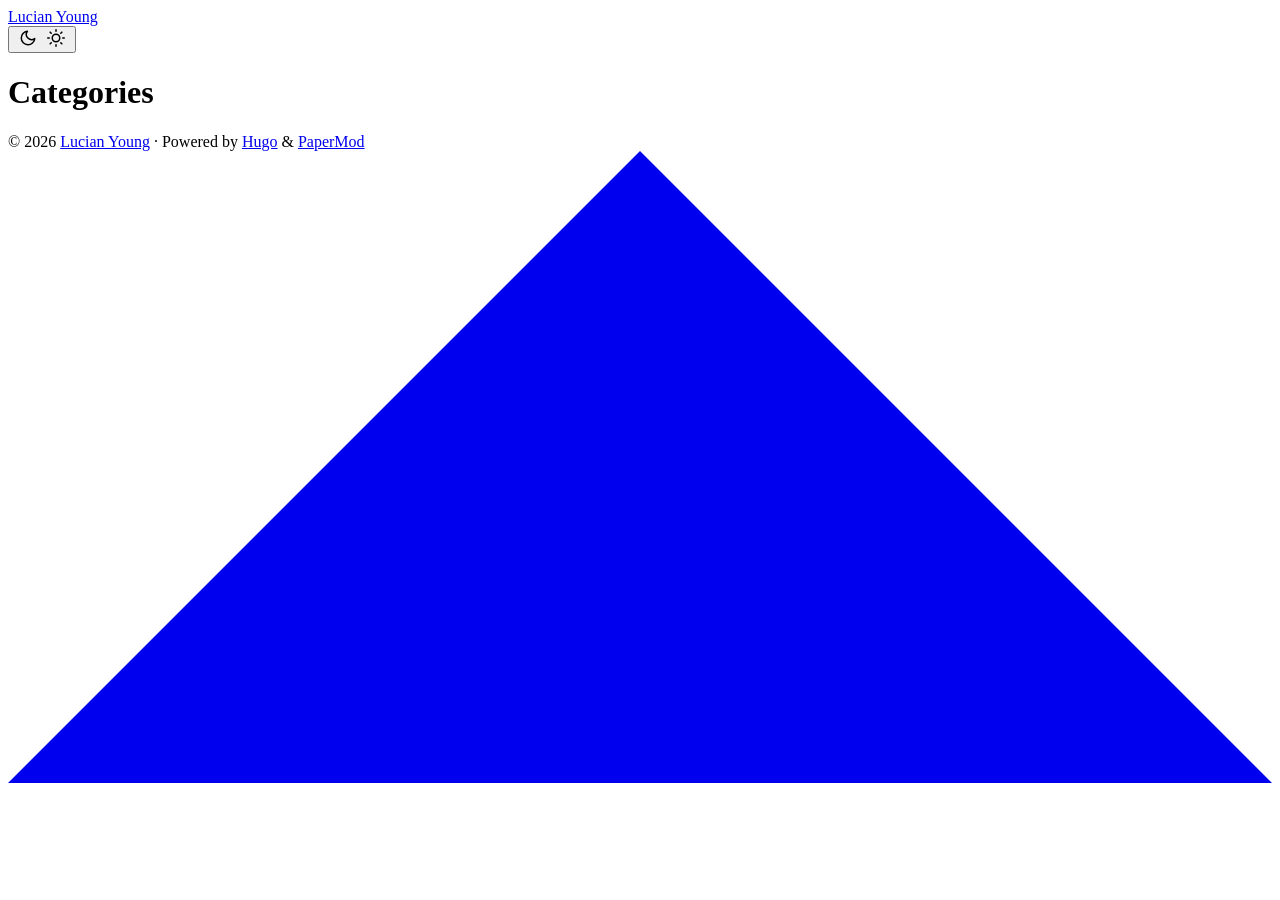
==== public/categories/index.html @ beb6a8c6 "first commit" ====
<!DOCTYPE html>
<html lang="en" dir="auto" data-theme="auto">

<head><script src="/livereload.js?mindelay=10&amp;v=2&amp;port=1313&amp;path=livereload" data-no-instant defer></script><meta charset="utf-8">
<meta http-equiv="X-UA-Compatible" content="IE=edge">
<meta name="viewport" content="width=device-width, initial-scale=1, shrink-to-fit=no">
<meta name="robots" content="noindex, nofollow">
<title>Categories | Lucian Young</title>
<meta name="keywords" content="">
<meta name="description" content="">
<meta name="author" content="">
<link rel="canonical" href="http://localhost:1313/categories/">
<link crossorigin="anonymous" href="/assets/css/stylesheet.a29c24210eb31d9ce56f669c66a35c9c51b17376b7764e336a49af7dec914cf0.css" integrity="sha256-opwkIQ6zHZzlb2acZqNcnFGxc3a3dk4zakmvfeyRTPA=" rel="preload stylesheet" as="style">
<link rel="icon" href="http://localhost:1313/favicon.ico">
<link rel="icon" type="image/png" sizes="16x16" href="http://localhost:1313/favicon-16x16.png">
<link rel="icon" type="image/png" sizes="32x32" href="http://localhost:1313/favicon-32x32.png">
<link rel="apple-touch-icon" href="http://localhost:1313/apple-touch-icon.png">
<link rel="mask-icon" href="http://localhost:1313/safari-pinned-tab.svg">
<meta name="theme-color" content="#2e2e33">
<meta name="msapplication-TileColor" content="#2e2e33">
<link rel="alternate" type="application/rss+xml" href="http://localhost:1313/categories/index.xml" title="rss">
<link rel="alternate" hreflang="en" href="http://localhost:1313/categories/">
<noscript>
    <style>
        #theme-toggle,
        .top-link {
            display: none;
        }

    </style>
    <style>
        @media (prefers-color-scheme: dark) {
            :root {
                --theme: rgb(29, 30, 32);
                --entry: rgb(46, 46, 51);
                --primary: rgb(218, 218, 219);
                --secondary: rgb(155, 156, 157);
                --tertiary: rgb(65, 66, 68);
                --content: rgb(196, 196, 197);
                --code-block-bg: rgb(46, 46, 51);
                --code-bg: rgb(55, 56, 62);
                --border: rgb(51, 51, 51);
                color-scheme: dark;
            }

            .list {
                background: var(--theme);
            }

            .toc {
                background: var(--entry);
            }
        }

        @media (prefers-color-scheme: light) {
            .list::-webkit-scrollbar-thumb {
                border-color: var(--code-bg);
            }
        }

    </style>
</noscript>
<script>
    if (localStorage.getItem("pref-theme") === "dark") {
        document.querySelector("html").dataset.theme = 'dark';
    } else if (localStorage.getItem("pref-theme") === "light") {
       document.querySelector("html").dataset.theme = 'light';
    } else if (window.matchMedia('(prefers-color-scheme: dark)').matches) {
        document.querySelector("html").dataset.theme = 'dark';
    } else {
        document.querySelector("html").dataset.theme = 'light';
    }

</script>
</head>
<body class="list" id="top">
    <header class="header">
    <nav class="nav">
        <div class="logo">
            <a href="http://localhost:1313/" accesskey="h" title="Lucian Young (Alt + H)">Lucian Young</a>
            <div class="logo-switches">
                <button id="theme-toggle" accesskey="t" title="(Alt + T)" aria-label="Toggle theme">
                    <svg id="moon" xmlns="http://www.w3.org/2000/svg" width="24" height="18" viewBox="0 0 24 24"
                        fill="none" stroke="currentColor" stroke-width="2" stroke-linecap="round"
                        stroke-linejoin="round">
                        <path d="M21 12.79A9 9 0 1 1 11.21 3 7 7 0 0 0 21 12.79z"></path>
                    </svg>
                    <svg id="sun" xmlns="http://www.w3.org/2000/svg" width="24" height="18" viewBox="0 0 24 24"
                        fill="none" stroke="currentColor" stroke-width="2" stroke-linecap="round"
                        stroke-linejoin="round">
                        <circle cx="12" cy="12" r="5"></circle>
                        <line x1="12" y1="1" x2="12" y2="3"></line>
                        <line x1="12" y1="21" x2="12" y2="23"></line>
                        <line x1="4.22" y1="4.22" x2="5.64" y2="5.64"></line>
                        <line x1="18.36" y1="18.36" x2="19.78" y2="19.78"></line>
                        <line x1="1" y1="12" x2="3" y2="12"></line>
                        <line x1="21" y1="12" x2="23" y2="12"></line>
                        <line x1="4.22" y1="19.78" x2="5.64" y2="18.36"></line>
                        <line x1="18.36" y1="5.64" x2="19.78" y2="4.22"></line>
                    </svg>
                </button>
            </div>
        </div>
        <ul id="menu">
        </ul>
    </nav>
</header>
<main class="main">
<header class="page-header">
    <h1>Categories</h1>
</header>

<ul class="terms-tags">
</ul>
    </main>
    
<footer class="footer">
        <span>&copy; 2026 <a href="http://localhost:1313/">Lucian Young</a></span> · 

    <span>
        Powered by
        <a href="https://gohugo.io/" rel="noopener noreferrer" target="_blank">Hugo</a> &
        <a href="https://github.com/adityatelange/hugo-PaperMod/" rel="noopener" target="_blank">PaperMod</a>
    </span>
</footer>
<a href="#top" aria-label="go to top" title="Go to Top (Alt + G)" class="top-link" id="top-link" accesskey="g">
    <svg xmlns="http://www.w3.org/2000/svg" viewBox="0 0 12 6" fill="currentColor">
        <path d="M12 6H0l6-6z" />
    </svg>
</a>

<script>
    let menu = document.getElementById('menu');
    if (menu) {
        
        const scrollPosition = localStorage.getItem("menu-scroll-position");
        if (scrollPosition) {
            menu.scrollLeft = parseInt(scrollPosition, 10);
        }
        
        menu.onscroll = function () {
            localStorage.setItem("menu-scroll-position", menu.scrollLeft);
        }
    }

    document.querySelectorAll('a[href^="#"]').forEach(anchor => {
        anchor.addEventListener("click", function (e) {
            e.preventDefault();
            var id = this.getAttribute("href").substr(1);
            if (!window.matchMedia('(prefers-reduced-motion: reduce)').matches) {
                document.querySelector(`[id='${decodeURIComponent(id)}']`).scrollIntoView({
                    behavior: "smooth"
                });
            } else {
                document.querySelector(`[id='${decodeURIComponent(id)}']`).scrollIntoView();
            }
            if (id === "top") {
                history.replaceState(null, null, " ");
            } else {
                history.pushState(null, null, `#${id}`);
            }
        });
    });

</script>
<script>
    var mybutton = document.getElementById("top-link");
    window.onscroll = function () {
        if (document.body.scrollTop > 800 || document.documentElement.scrollTop > 800) {
            mybutton.style.visibility = "visible";
            mybutton.style.opacity = "1";
        } else {
            mybutton.style.visibility = "hidden";
            mybutton.style.opacity = "0";
        }
    };

</script>
<script>
    document.getElementById("theme-toggle").addEventListener("click", () => {
        const html = document.querySelector("html");
        if (html.dataset.theme === "dark") {
            html.dataset.theme = 'light';
            localStorage.setItem("pref-theme", 'light');
        } else {
            html.dataset.theme = 'dark';
            localStorage.setItem("pref-theme", 'dark');
        }
    })

</script>
</body>

</html>
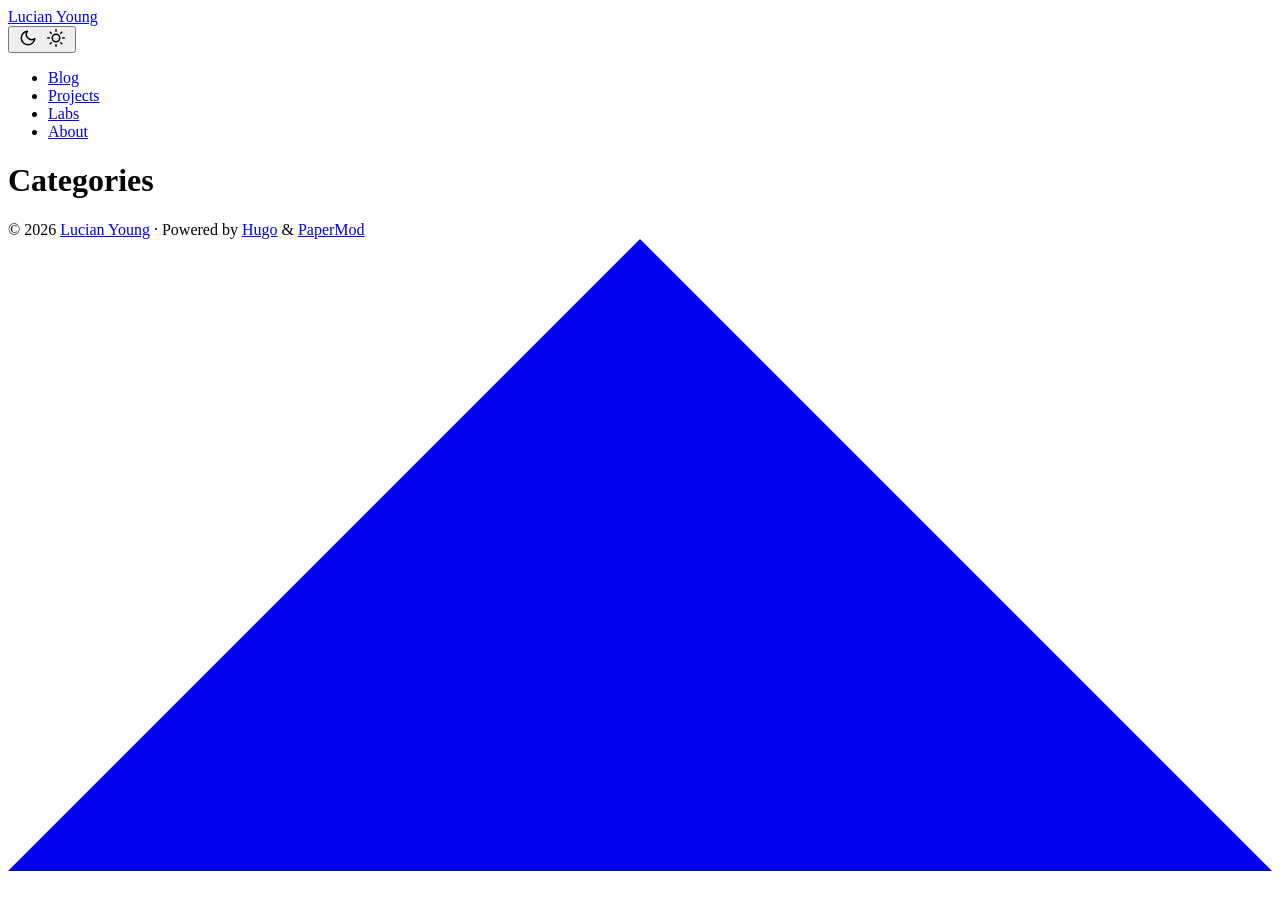
==== commit da3b491a: "Customize homepage and site structure" ====
--- a/public/categories/index.html
+++ b/public/categories/index.html
@@ -10,7 +10,7 @@
 <meta name="description" content="">
 <meta name="author" content="">
 <link rel="canonical" href="http://localhost:1313/categories/">
-<link crossorigin="anonymous" href="/assets/css/stylesheet.a29c24210eb31d9ce56f669c66a35c9c51b17376b7764e336a49af7dec914cf0.css" integrity="sha256-opwkIQ6zHZzlb2acZqNcnFGxc3a3dk4zakmvfeyRTPA=" rel="preload stylesheet" as="style">
+<link crossorigin="anonymous" href="/assets/css/stylesheet.4ef2299ae814559c4055cd3d15919aff78737e44fa7af337c506246832ba458a.css" integrity="sha256-TvIpmugUVZxAVc09FZGa/3hzfkT6evM3xQYkaDK6RYo=" rel="preload stylesheet" as="style">
 <link rel="icon" href="http://localhost:1313/favicon.ico">
 <link rel="icon" type="image/png" sizes="16x16" href="http://localhost:1313/favicon-16x16.png">
 <link rel="icon" type="image/png" sizes="32x32" href="http://localhost:1313/favicon-32x32.png">
@@ -102,6 +102,26 @@
             </div>
         </div>
         <ul id="menu">
+            <li>
+                <a href="http://localhost:1313/blog/" title="Blog">
+                    <span>Blog</span>
+                </a>
+            </li>
+            <li>
+                <a href="http://localhost:1313/projects/" title="Projects">
+                    <span>Projects</span>
+                </a>
+            </li>
+            <li>
+                <a href="http://localhost:1313/labs/" title="Labs">
+                    <span>Labs</span>
+                </a>
+            </li>
+            <li>
+                <a href="http://localhost:1313/about/" title="About">
+                    <span>About</span>
+                </a>
+            </li>
         </ul>
     </nav>
 </header>
